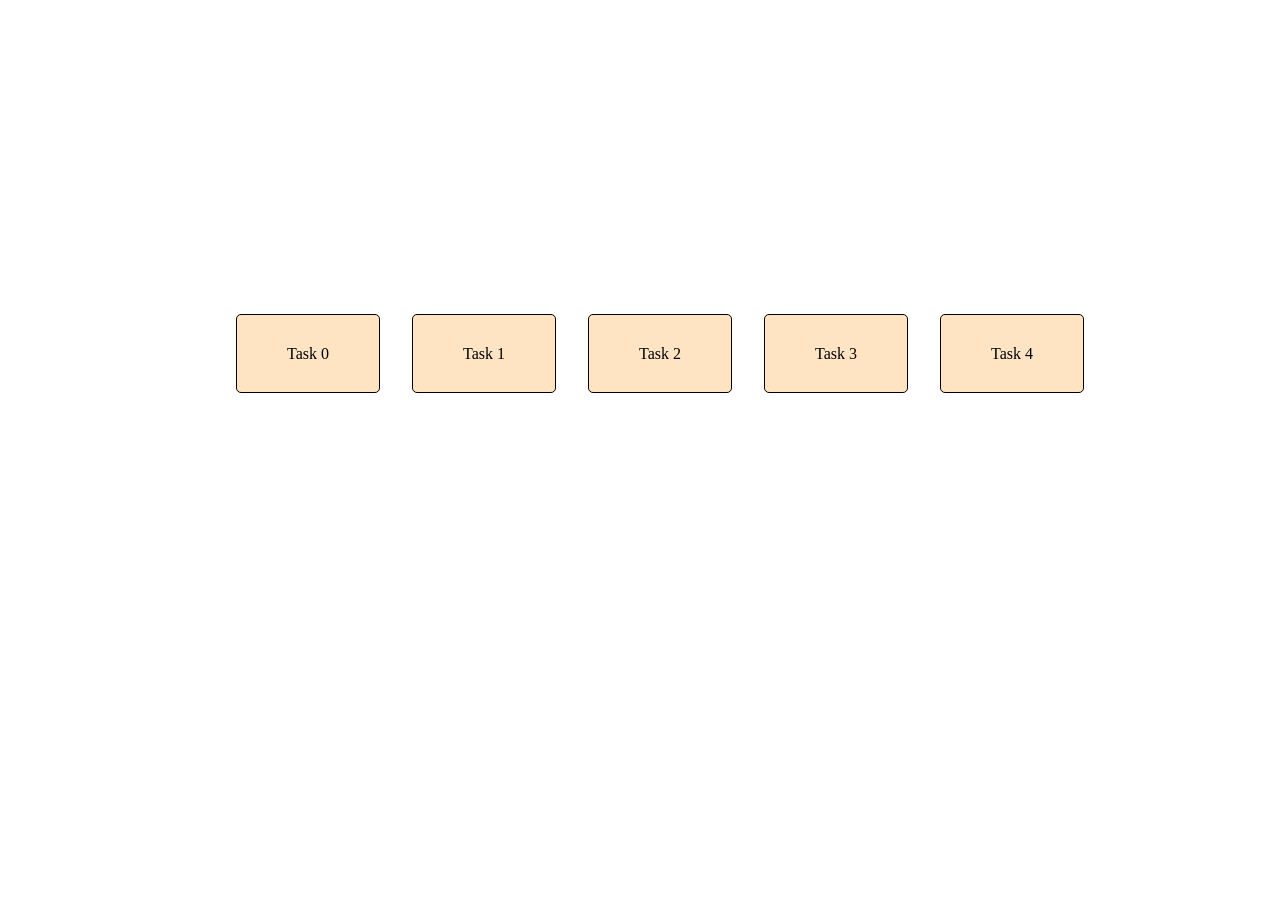
==== index.html @ 0d095cd2 "Navbar for tasks is ready" ====
<!DOCTYPE html>
<html lang="en">
<head>
    <meta charset="UTF-8">
    <meta name="viewport" content="width=device-width, initial-scale=1.0">
    <link rel="stylesheet" href="style.css">
    <title>Assignment 4</title>
</head>
<body>
    <ul>
        <li><a href="task 0">Task 0</a></li>
        <li><a href="task 1">Task 1</a></li>
        <li><a href="task 2">Task 2</a></li>
        <li><a href="task 3">Task 3</a></li>
        <li><a href="task 4">Task 4</a></li>
    </ul>
</body>
</html>
---- style.css ----
ul {
    display: flex;
    justify-content: center;
    list-style: none;
    gap: 2rem;
    align-items: center;
    min-height: 75vh;
}

a {
    text-decoration: none;
    color: black;
    padding: 30px 50px;
    background-color: bisque;
    border: 1px solid black;
    border-radius: 5px;
}
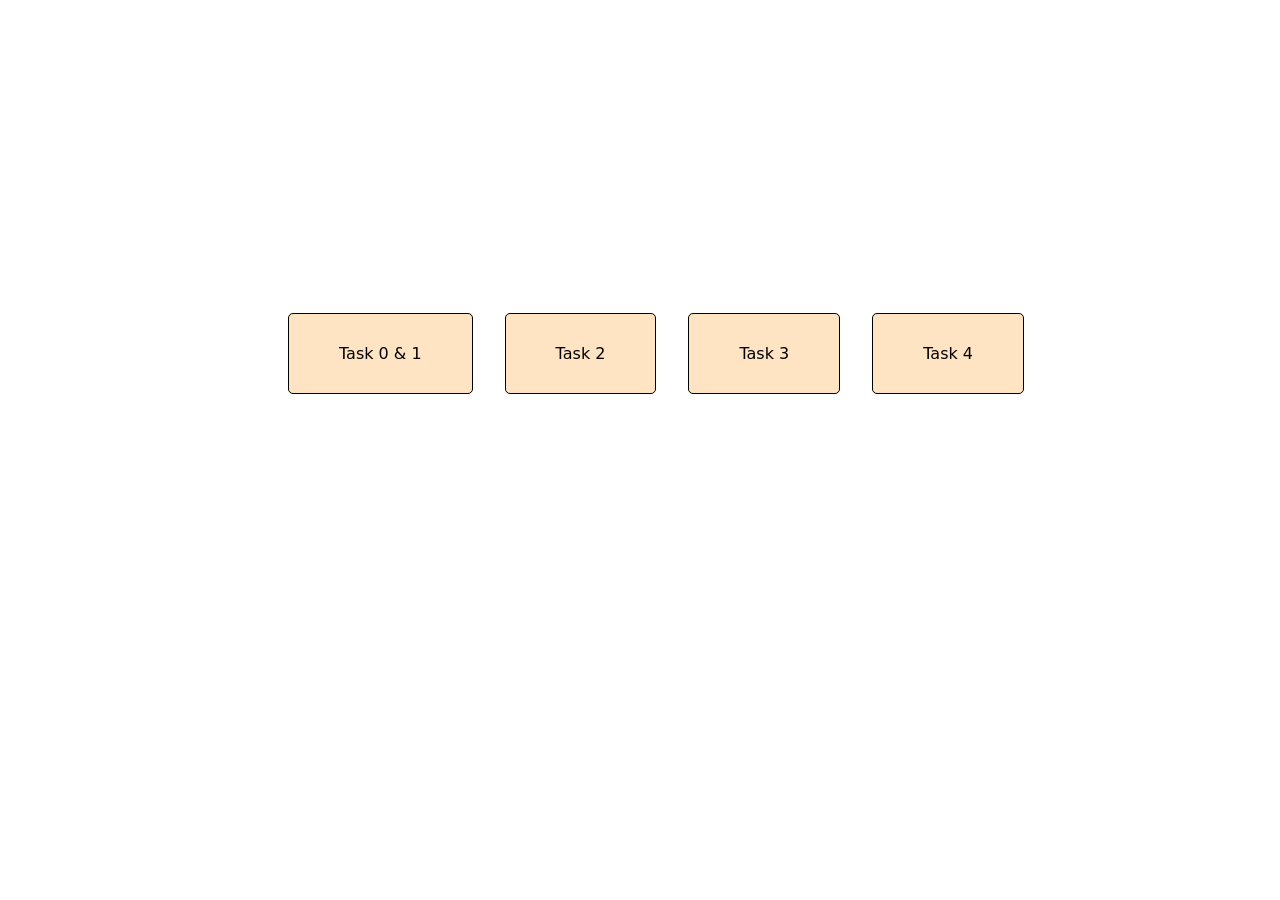
==== commit 2111213c: "Tasks 0 and 1 completed" ====
--- a/index.html
+++ b/index.html
@@ -3,16 +3,16 @@
 <head>
     <meta charset="UTF-8">
     <meta name="viewport" content="width=device-width, initial-scale=1.0">
+    <link href="https://cdn.jsdelivr.net/npm/bootstrap@5.3.2/dist/css/bootstrap.min.css" rel="stylesheet">
     <link rel="stylesheet" href="style.css">
     <title>Assignment 4</title>
 </head>
-<body>
+<body class="p-3">
     <ul>
-        <li><a href="task 0">Task 0</a></li>
-        <li><a href="task 1">Task 1</a></li>
-        <li><a href="task 2">Task 2</a></li>
-        <li><a href="task 3">Task 3</a></li>
-        <li><a href="task 4">Task 4</a></li>
+        <li><a href="task1.html">Task 0 & 1</a></li>
+        <li><a href="task2.html">Task 2</a></li>
+        <li><a href="task3.html">Task 3</a></li>
+        <li><a href="task4.html">Task 4</a></li>
     </ul>
 </body>
 </html>
